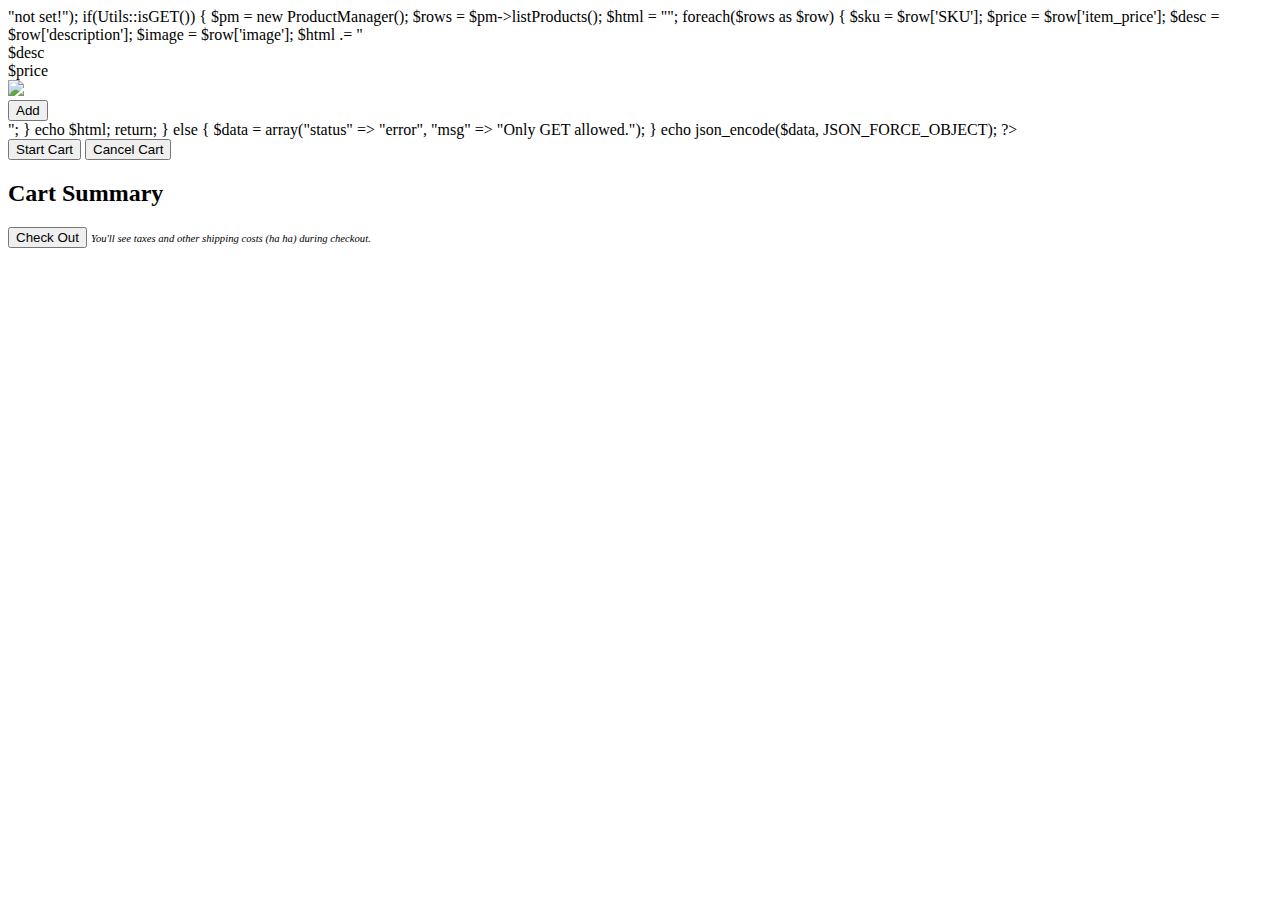
==== shopping-cart/shopping-cart.html @ ee60e9f1 "Discourse" ====
<!DOCTYPE html>
<html lang="en">
  <head>
    <title>Shopping Cart (with Sessions - no Login)</title>
    <meta charset="utf-8"/>
      <link rel="stylesheet" href="https://cdnjs.cloudflare.com/ajax/libs/materialize/0.97.5/css/materialize.min.css">
      <link rel="stylesheet" type="text/css" href="../css/main.css">
    <style>
      
    </style>
  </head>
  <body>
  

    <div id="content">

      <div id="shoppingCartContainer">

        
          <div id="productslist" class="row">
            <!-- THIS SECTION WILL BE REPLACED BY SERVER GENERATED ROWS -->


            <!-- THIS SECTION WILL BE REPLACED BY SERVER GENERATED ROWS -->
          </div>
       


        <input type="button" value="Start Cart" id="startCart"/>
        <input type="button" value="Cancel Cart" id="cancelCart"/>

        <h2>Cart Summary</h2>
        <ul id="shoppingCart">
          <!--<li data-item-qty="1" data-item-sku="sk-438s3x">Coffee Cup (1) &#160;
            <input type="button" data-remove-button="remove" value="X"/></li>-->
        </ul>
        <input type="button" value="Check Out" id="checkoutcart"/>
        <span style="display: inline; font-size: 8pt;"><i>You'll see taxes and other shipping costs (ha ha) during checkout.</i></span>

      </div>
    </div>


    <script src="http://ajax.googleapis.com/ajax/libs/jquery/1.11.2/jquery.min.js"></script>
    <script>
        /*<![CDATA[*/
        $(document).ready(function() {

            //
            function loadProducts() {
                $.ajax({
                    url: "./products.php",
                    type: "GET",
                    dataType: 'html',
                    success: function(returnedData) {
                        //console.log("cart checkout response: ", returnedData);
                        $("#productslist").html(returnedData);

                    },
                    error: function(jqXHR, textStatus, errorThrown) {
                        console.log(jqXHR.statusText, textStatus);
                    }
                });
            }

            loadProducts();


            $('#productslist').on('click', 'input[data-sku-add]', function() {
                //console.log(this.getAttribute("data-sku-add"));

                // get the sku
                var sku = this.getAttribute("data-sku-add");
                //var qty = $("input[data-sku-qty='" + sku + "']").val();
                var price = $("div[data-sku-price='" + sku + "']").text();
                var desc = $("div[data-sku-desc='" + sku + "']").text();
                var image = $("div[data-sku-image='" + sku + "']").text();

                //var subtotal = parseFloat(Math.round((qty * price) * 100) / 100).toFixed(2);
                //console.log(desc, "quantity", qty, "price", price);

                var shoppingCartList = $("#shoppingCart");


                var item = "<li data-item-sku='" + sku + "' data-item-qty='" + desc + "'>"
                    + desc + " = $" + price
                    + " <input type='button' data-remove-button='remove' value='X'/></li>";
                shoppingCartList.append(item);

            });

            // remove items from the car
            $("#shoppingCart").on("click", "input", function() {
                // https://api.jquery.com/closest/
                this.closest("li").remove();

            });


            // start the cart
            $("#startCart").click(function() {
                console.log("Start cart.");
                $.ajax({
                    url: "./shoppingcart.php",
                    type: "POST",
                    dataType: 'json',
                    data: {action: "startcart"},
                    success: function(returnedData) {
                        console.log("cart start response: ", returnedData);

                    },
                    error: function(jqXHR, textStatus, errorThrown) {
                        console.log(jqXHR.statusText, textStatus);
                    }
                });
            });

            // cancel the cart
            $("#cancelCart").click(function() {

                console.log("End cart.");
                $.ajax({
                    url: "./shoppingcart.php",
                    type: "POST",
                    dataType: 'json',
                    data: {action: "cancelcart"},
                    success: function(returnedData) {
                        console.log("cart cancel response: ", returnedData);

                    },
                    error: function(jqXHR, textStatus, errorThrown) {
                        console.log(jqXHR.statusText, textStatus);
                    }
                });
                var shoppingCartList = $("#shoppingCart").html("");
            });

            // cancel the cart
            $("#checkoutcart").click(function() {

                // retrieve all of the items from the cart:
                var items = $("#shoppingCart li");
                var itemArray = [];
                $.each(items, function(key, value) {

                    var item = {sku: value.getAttribute("data-item-sku"),
                        qty: value.getAttribute("data-item-qty")};
                    itemArray.push(item);
                });
                var itemsAsJSON = JSON.stringify(itemArray);
                console.log("itemsAsJSON", itemsAsJSON);


                console.log("Check out cart with the following items", itemArray);
                $.ajax({
                    url: "./shoppingcart.php",
                    type: "POST",
                    dataType: 'json',
                    data: {action: "checkoutcart", items: itemsAsJSON},
                    success: function(returnedData) {
                        console.log("cart check out response: ", returnedData);

                    },
                    error: function(jqXHR, textStatus, errorThrown) {
                        console.log(jqXHR.statusText, textStatus);
                    }
                });
                var shoppingCartList = $("#shoppingCart").html("");
            });




        });
        /*]]>*/
    </script>

  </body>
</html>
---- css/main.css ----
div img{
 width:300px;
    height: auto;   
}
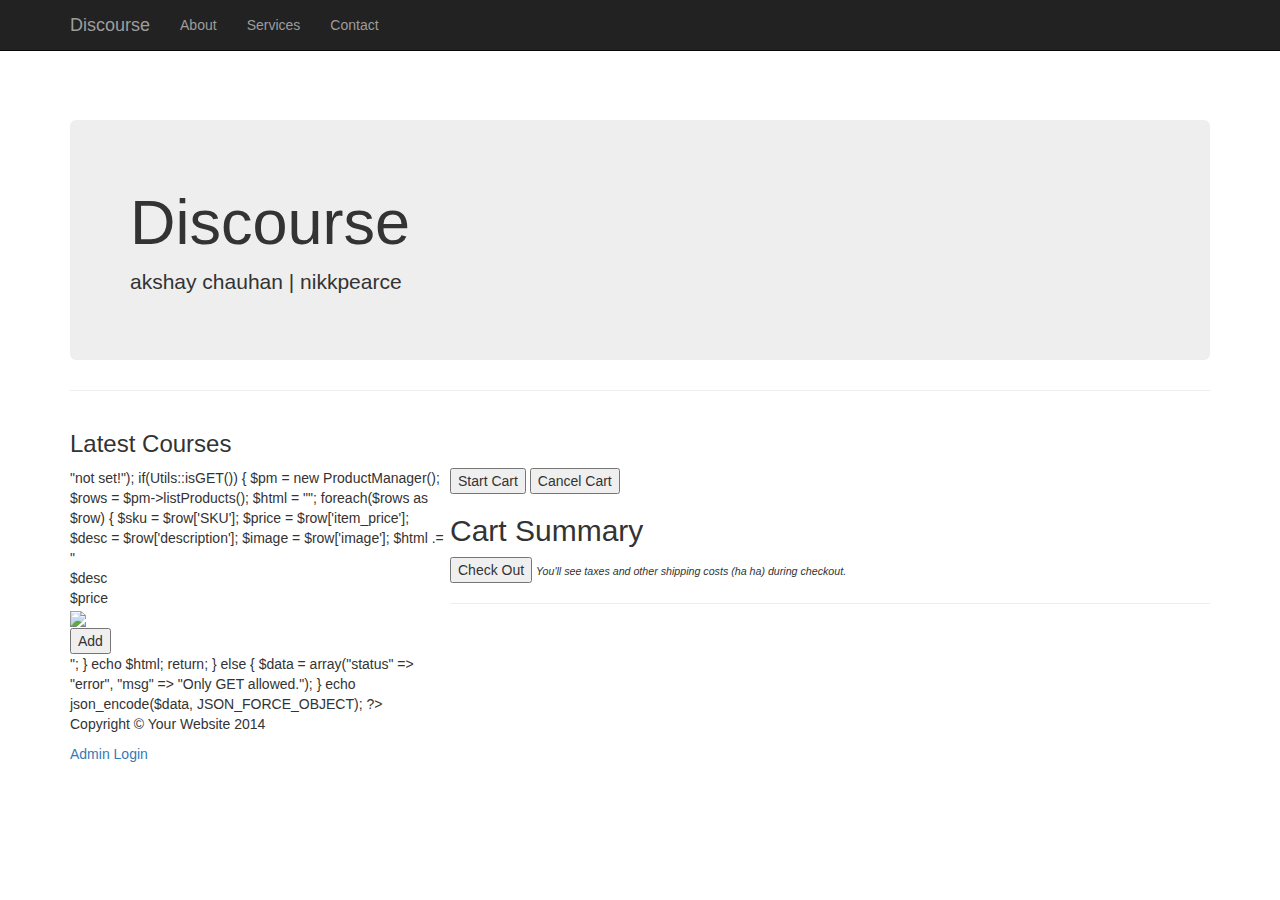
==== commit a289c2de: "Changes: February 15th" ====
--- a/shopping-cart/shopping-cart.html
+++ b/shopping-cart/shopping-cart.html
@@ -1,28 +1,82 @@
 <!DOCTYPE html>
 <html lang="en">
   <head>
+    <meta charset="utf-8">
+    <meta http-equiv="X-UA-Compatible" content="IE=edge">
+    <meta name="viewport" content="width=device-width, initial-scale=1">
+    <meta name="description" content="">
+    <meta name="author" content="">
     <title>Shopping Cart (with Sessions - no Login)</title>
-    <meta charset="utf-8"/>
-      <link rel="stylesheet" href="https://cdnjs.cloudflare.com/ajax/libs/materialize/0.97.5/css/materialize.min.css">
-      <link rel="stylesheet" type="text/css" href="../css/main.css">
-    <style>
-      
-    </style>
+
+       <!-- CSS FILES -->
+    <link href="../css/bootstrap.min.css" rel="stylesheet">
+    <link href="../css/heroic-features.css" rel="stylesheet">
+    <link rel="stylesheet" type="text/css" href="../css/main.css">
+   
   </head>
   <body>
-  
-
-    <div id="content">
+
+      <!-- Navigation -->
+    <nav class="navbar navbar-inverse navbar-fixed-top" role="navigation">
+        <div class="container">
+            <!-- Brand and toggle get grouped for better mobile display -->
+            <div class="navbar-header">
+                <button type="button" class="navbar-toggle" data-toggle="collapse" data-target="#bs-example-navbar-collapse-1">
+                    <span class="sr-only">Toggle navigation</span>
+                    <span class="icon-bar"></span>
+                    <span class="icon-bar"></span>
+                    <span class="icon-bar"></span>
+                </button>
+                <a class="navbar-brand" href="#">Discourse</a>
+            </div>
+            <!-- Collect the nav links, forms, and other content for toggling -->
+            <div class="collapse navbar-collapse" id="bs-example-navbar-collapse-1">
+                <ul class="nav navbar-nav">
+                    <li>
+                        <a href="#">About</a>
+                    </li>
+                    <li>
+                        <a href="#">Services</a>
+                    </li>
+                    <li>
+                        <a href="#">Contact</a>
+                    </li>
+                </ul>
+            </div>
+            <!-- /.navbar-collapse -->
+        </div>
+        <!-- /.container -->
+    </nav>
+   
+      <div class="container">
+
+        <!-- Jumbotron Header -->
+        <header class="jumbotron hero-spacer">
+            <h1>Discourse</h1>
+            <p>akshay chauhan | nikkpearce</p>
+        </header>
+
+        <hr>
+
+        <!-- Title -->
+        <div class="row">
+            <div class="col-lg-12">
+                <h3>Latest Courses</h3>
+            </div>
+        </div>
+       <!-- PRODUCTS -->
+           <div id="content">
 
       <div id="shoppingCartContainer">
 
-        
+            <div class="col-md-4">
           <div id="productslist" class="row">
             <!-- THIS SECTION WILL BE REPLACED BY SERVER GENERATED ROWS -->
 
 
             <!-- THIS SECTION WILL BE REPLACED BY SERVER GENERATED ROWS -->
           </div>
+                </div>
        
 
 
@@ -40,8 +94,23 @@
       </div>
     </div>
 
+        <hr>
+
+        <!-- Footer -->
+        <footer>
+            <div class="row">
+                <div class="col-lg-12">
+                    <p>Copyright &copy; Your Website 2014</p>
+                    <a href="../admin-dashboard/index.php">Admin Login</a>
+                </div>
+            </div>
+        </footer>
+
+    </div>
+
 
     <script src="http://ajax.googleapis.com/ajax/libs/jquery/1.11.2/jquery.min.js"></script>
+    <script src="https://maxcdn.bootstrapcdn.com/bootstrap/3.3.6/js/bootstrap.min.js" integrity="sha384-0mSbJDEHialfmuBBQP6A4Qrprq5OVfW37PRR3j5ELqxss1yVqOtnepnHVP9aJ7xS" crossorigin="anonymous"></script>  
     <script>
         /*<![CDATA[*/
         $(document).ready(function() {
--- a/css/heroic-features.css
+++ b/css/heroic-features.css
@@ -0,0 +1,21 @@
+/*!
+ * Start Bootstrap - Heroic Features HTML Template (http://startbootstrap.com)
+ * Code licensed under the Apache License v2.0.
+ * For details, see http://www.apache.org/licenses/LICENSE-2.0.
+ */
+
+body {
+    padding-top: 70px; /* Required padding for .navbar-fixed-top. Remove if using .navbar-static-top. Change if height of navigation changes. */
+}
+
+.hero-spacer {
+    margin-top: 50px;
+}
+
+.hero-feature {
+    margin-bottom: 30px;
+}
+
+footer {
+    margin: 50px 0;
+}